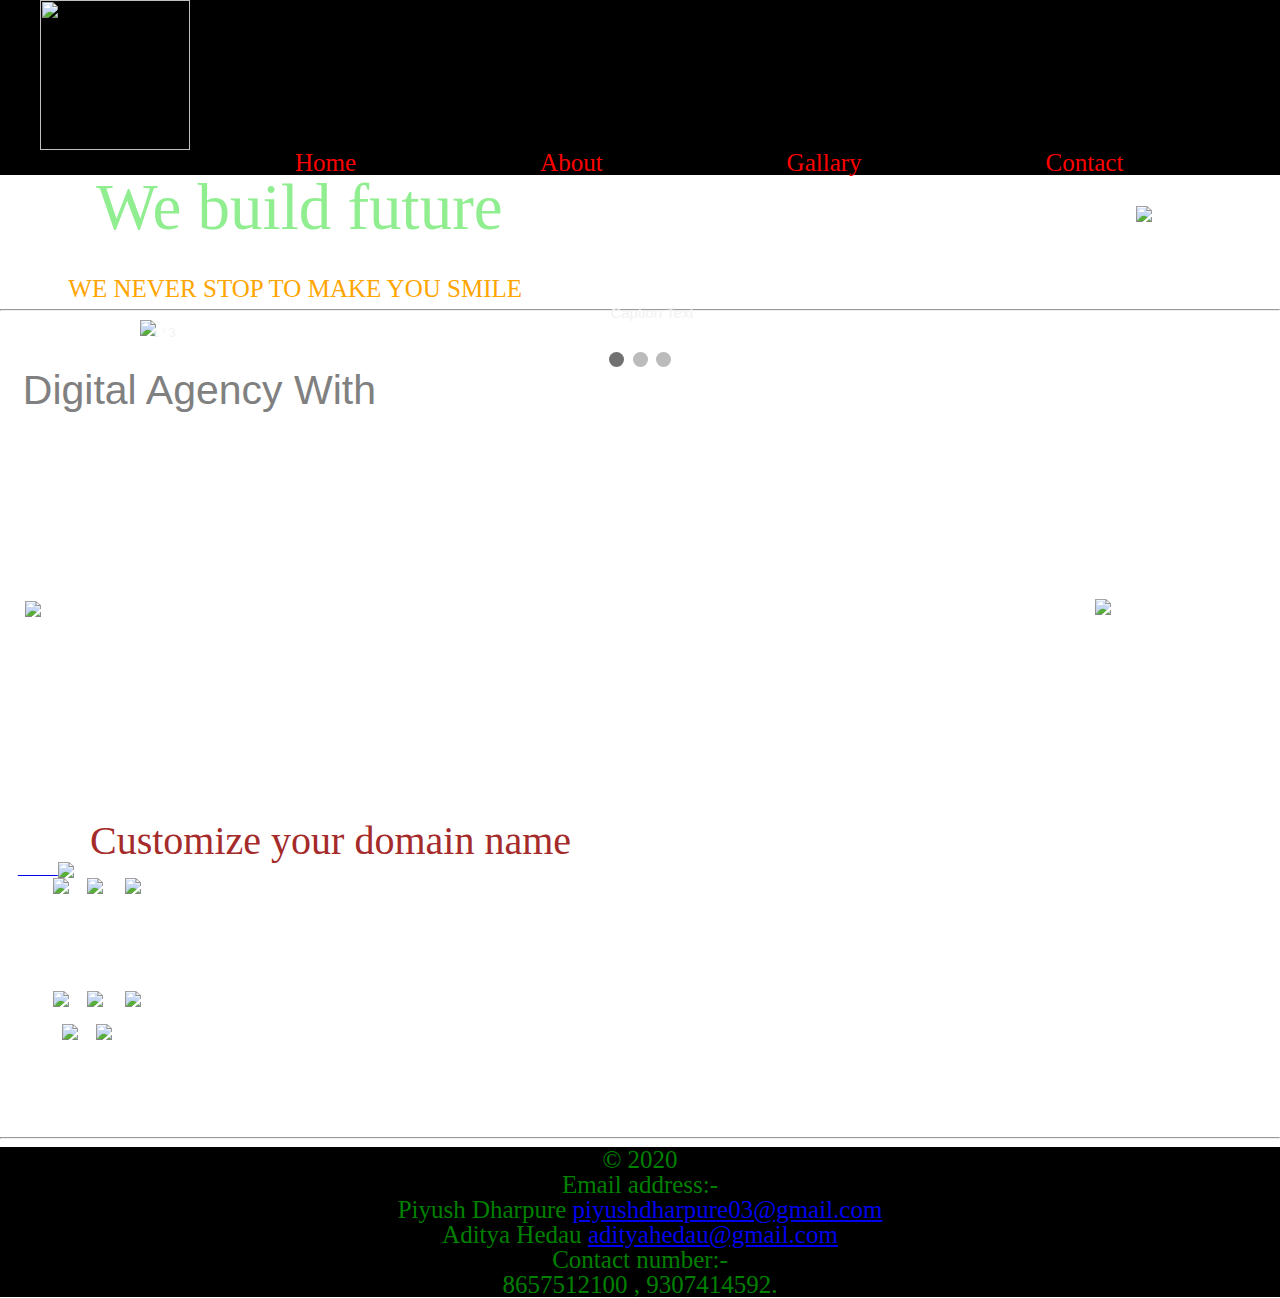
==== 4of1.html @ 54d07b04 "q" ====
<!DOCTYPE html>
<html>
<head>
  <title>WEBHELP||HOME</title>
  <link rel="stylesheet" type="text/css" href="CSS/style3.css">
  <link rel="icon" type="image/icon" href="img/fa.png">
  
</head>
<body>
 

  <div class="container">
    <div class="header">  
      <img src="img/Web Help2.png" height="150px" width="150px"> 
      <div> 
    <a href="index.html"  target="parent">Home</a>
    <a href="about.html" target="nit">About</a>
    <a href="4of1.html" target="nit">Gallary</a>
    <a href="contact.html" target="nit">Contact</a>

  </div>
</div>
    <div class="para">
<p style="font-family:georgia; font-size:65px; color:lightgreen;"> &nbsp; &nbsp; &nbsp;  We build future &nbsp; &nbsp; &nbsp; &nbsp; &nbsp; &nbsp; &nbsp; &nbsp; &nbsp;&nbsp; &nbsp; &nbsp;&nbsp; &nbsp; &nbsp;&nbsp; &nbsp; &nbsp;&nbsp; &nbsp; &nbsp;

  <img src="https://file.mockplus.com/image/2019/05/a604c79d-75c7-41e8-9a01-025934fe488a.jpg" style="width:20%"></p>

<p style="font-family:georgia;font-size:18px;color:white;">&nbsp; &nbsp; By means of this built-in web form. Customers can easily get in touch with you,</br>&nbsp; &nbsp; inquire more information about your service and give their feedback on using them.</p>

<p style="font-family:georgia;font-size:25px;color:orange;"> &nbsp; &nbsp; &nbsp;&nbsp; &nbsp; &nbsp; WE NEVER STOP TO MAKE YOU SMILE</p><hr>

<div class="slideshow-container">

<div class="mySlides fade">
  <div class="numbertext">1 / 3</div>
  <img src="https://static.livebooks.com/fbf96f66563543d8894fdeef2f7a146a/i/a362f1afa8b54443b04ee5fd24b94eba/1/4SoifmQp45JMgBnHp7ed2/Black%20%26%20White.jpg" style="width:100%">
  <div class="text">Caption Text</div>
</div>

<div class="mySlides fade">
  <div class="numbertext">2 / 3</div>
  <img src="https://colorlib.com/wp/wp-content/uploads/sites/2/bodyfit-free-template-1.jpg" style="width:100%">
  <div class="text">Caption Two</div>
</div>

<div class="mySlides fade">
  <div class="numbertext">3 / 3</div>
  <img src="https://colorlib.com/wp/wp-content/uploads/sites/2/sportsfit-free-template.jpg" style="width:100%">
  <div class="text">Caption Three</div>
</div>

<a class="prev" onclick="plusSlides(-1)">&#10094;</a>
<a class="next" onclick="plusSlides(1)">&#10095;</a>

</div>
<br>


<div style="text-align:center">
  <span class="dot" onclick="currentSlide(1)"></span> 
  <span class="dot" onclick="currentSlide(2)"></span> 
  <span class="dot" onclick="currentSlide(3)"></span> 
</div>
<p style="font-style:MS Reference Sans Serif; color:gray;font-size:41px;">&nbsp;&nbsp;Digital Agency With </p>
<p style="font-style:MS Reference Sans Serif; color:white;font-size:31px;">&nbsp;&nbsp; Excellence Service.</p>
<p style="font-style:MS Reference Sans Serif; color:white;font-size:31px;">&nbsp;&nbsp;If you have been Planning to build your own website from scratch in 2020 </br>&nbsp;&nbsp;but just dont have a clue whwre to begin, then you have landed in the right&nbsp;&nbsp;</br> &nbsp;&nbsp;place...</p> 

<script>var slideIndex = 1;
showSlides(slideIndex);

function plusSlides(n) {
  showSlides(slideIndex += n);
}

function currentSlide(n) {
  showSlides(slideIndex = n);
}

function showSlides(n) {
  var i;
  var slides = document.getElementsByClassName("mySlides");
  var dots = document.getElementsByClassName("dot");
  if (n > slides.length) {slideIndex = 1}    
  if (n < 1) {slideIndex = slides.length}
  for (i = 0; i < slides.length; i++) {
      slides[i].style.display = "none";  
  }
  for (i = 0; i < dots.length; i++) {
      dots[i].className = dots[i].className.replace(" active", "");
  }
  slides[slideIndex-1].style.display = "block";  
  dots[slideIndex-1].className += " active";
}
</script>



<p> &nbsp; &nbsp; &nbsp;</p>
	<p> &nbsp; &nbsp; &nbsp;</p>
	<p> &nbsp; &nbsp; &nbsp;</p>
	<p> &nbsp; &nbsp; &nbsp;</p>
	
  <p style="font-size:30px; color:white;">  &nbsp;&nbsp;&nbsp;<img src="https://easetemplate.com/wp-content/uploads/edd/2017/01/stock-broker-free-bootstrap-templates.jpg" alt="template" width="900" height="700"> DESIGNS FORGED WITH PASSION<img src="https://s3.envato.com/files/230426640/screenshotpicts/00_preview.jpg" alt="template" width="185" height="125" align="right">&nbsp;&nbsp;&nbsp;&nbsp;&nbsp;&nbsp;</p>
	<p style="font-size:19px; color:white;">&nbsp; &nbsp; &nbsp;&nbsp; &nbsp; &nbsp;&nbsp; &nbsp; &nbsp; &nbsp;&nbsp; &nbsp; &nbsp;&nbsp; &nbsp; &nbsp; &nbsp; &nbsp;&nbsp; &nbsp;&nbsp; &nbsp; &nbsp; &nbsp;&nbsp; &nbsp;you may be wondering how to writeing for the</br>
	&nbsp; &nbsp; &nbsp;&nbsp; &nbsp; &nbsp;&nbsp; &nbsp; &nbsp; &nbsp; &nbsp;&nbsp; &nbsp;&nbsp; &nbsp; &nbsp;&nbsp; &nbsp; &nbsp;&nbsp; &nbsp; &nbsp; &nbsp; &nbsp;&nbsp; &nbsp;web is different than others types of writing.</br>
	&nbsp; &nbsp; &nbsp;&nbsp; &nbsp; &nbsp;&nbsp; &nbsp; &nbsp; &nbsp; &nbsp;&nbsp; &nbsp;&nbsp; &nbsp; &nbsp;&nbsp; &nbsp; &nbsp;&nbsp; &nbsp; &nbsp; &nbsp; &nbsp;&nbsp; &nbsp;Website content creator is an art form all its</br>
	&nbsp; &nbsp; &nbsp;&nbsp; &nbsp; &nbsp;&nbsp; &nbsp; &nbsp; &nbsp; &nbsp;&nbsp; &nbsp;&nbsp; &nbsp; &nbsp;&nbsp; &nbsp; &nbsp;&nbsp; &nbsp; &nbsp; &nbsp; &nbsp;&nbsp; &nbsp;own because unlike print materials, web</br>
	&nbsp; &nbsp; &nbsp;&nbsp; &nbsp; &nbsp;&nbsp; &nbsp; &nbsp; &nbsp; &nbsp;&nbsp; &nbsp;&nbsp; &nbsp; &nbsp;&nbsp; &nbsp; &nbsp;&nbsp; &nbsp; &nbsp; &nbsp; &nbsp;&nbsp; &nbsp;visitors prefer to skim the text. With literally</br> 
	&nbsp; &nbsp; &nbsp;&nbsp; &nbsp; &nbsp;&nbsp; &nbsp; &nbsp; &nbsp; &nbsp;&nbsp; &nbsp;&nbsp; &nbsp; &nbsp;&nbsp; &nbsp; &nbsp;&nbsp; &nbsp; &nbsp; &nbsp; &nbsp;&nbsp; &nbsp;millions of choices at their fingerprints,internet</br>
	&nbsp; &nbsp; &nbsp;&nbsp; &nbsp; &nbsp;&nbsp; &nbsp; &nbsp; &nbsp; &nbsp;&nbsp; &nbsp;&nbsp; &nbsp; &nbsp;&nbsp; &nbsp; &nbsp;&nbsp; &nbsp; &nbsp; &nbsp; &nbsp;&nbsp; &nbsp;users prefer to scan containt quickley to find </br>
	&nbsp; &nbsp; &nbsp;&nbsp; &nbsp; &nbsp;&nbsp; &nbsp; &nbsp; &nbsp; &nbsp;&nbsp; &nbsp;&nbsp; &nbsp; &nbsp;&nbsp; &nbsp; &nbsp;&nbsp; &nbsp; &nbsp; &nbsp; &nbsp;&nbsp; &nbsp;results. If they don't find what they are </br>
	&nbsp; &nbsp; &nbsp;&nbsp; &nbsp; &nbsp;&nbsp; &nbsp; &nbsp; &nbsp; &nbsp;&nbsp; &nbsp;&nbsp; &nbsp; &nbsp;&nbsp; &nbsp; &nbsp;&nbsp; &nbsp; &nbsp; &nbsp; &nbsp;&nbsp; &nbsp;looking for, they will quickley bounce from</br>
	&nbsp; &nbsp; &nbsp;&nbsp; &nbsp; &nbsp;&nbsp; &nbsp; &nbsp; &nbsp; &nbsp;&nbsp; &nbsp;&nbsp; &nbsp; &nbsp;&nbsp; &nbsp; &nbsp;&nbsp;&nbsp; &nbsp; &nbsp; &nbsp; &nbsp;&nbsp; your site.</p>
	
	
	
	<p style="font-family:Segoe UI Emoji; font-size:40px; color:brown;">&nbsp; &nbsp; &nbsp;&nbsp; &nbsp;  Customize your domain name </p>
	
	
	








&nbsp;&nbsp;&nbsp;&nbsp;<a href="https://file.mockplus.com/image/2019/07/dc04f4a6-44dc-4ada-9c04-1c5787220084.jpg">&nbsp;&nbsp;&nbsp;&nbsp;&nbsp;&nbsp;&nbsp;&nbsp;&nbsp;<img src="https://i.pinimg.com/originals/98/5f/63/985f63c711d949de7dbf47e64c96a0af.jpg" style="width:65%"> </a>
<p>&nbsp;&nbsp;&nbsp;&nbsp;&nbsp;&nbsp;&nbsp;&nbsp;&nbsp;&nbsp;&nbsp;&nbsp;<img src="https://colorlib.com/wp/wp-content/uploads/sites/2/glint-free-fullscreen-small-business-template.jpg" style="width:30%">&nbsp;&nbsp;&nbsp;&nbsp;<img src="https://colorlib.com/wp/wp-content/uploads/sites/2/limerick-designer-website-template.jpg" style="width:30%">&nbsp;&nbsp;&nbsp;&nbsp;
<img src="https://colorlib.com/wp/wp-content/uploads/sites/2/gorge-designer-website-template.jpg" style="width:30%"></p> 

<p>&nbsp;&nbsp;&nbsp;</p>
<p style="color:white;">Full-Screen Theme does not include anything redundant. There is an image background,</br> a relatively big section for displaying an app, two buttons, and the headline. A generous</br> amount of free space brings content into the spotlight in a natural way that certainly appeals </br> to the audience.

It is certainly one of the best free website templates to exhibit a future mobile </br> application.</p>

<p>&nbsp;&nbsp;&nbsp;&nbsp;&nbsp;&nbsp;&nbsp;&nbsp;&nbsp;&nbsp;&nbsp;&nbsp;<img src="https://colorlib.com/wp/wp-content/uploads/sites/2/torola-designer-website-template.jpg" style="width:30%">&nbsp;&nbsp;&nbsp;&nbsp;<img src="https://colorlib.com/wp/wp-content/uploads/sites/2/rockstar-designer-website-template.jpg" style="width:30%">&nbsp;&nbsp;&nbsp;&nbsp;
<img src="https://xtratheme.com/web-agency/wp-content/uploads/sites/62/2018/06/f2.jpg" style="width:30%"></p> 

	
<p>&nbsp;&nbsp;&nbsp;&nbsp;&nbsp;&nbsp;</p>	
	

<p>&nbsp;&nbsp;&nbsp;&nbsp;&nbsp;&nbsp;&nbsp;&nbsp;&nbsp;&nbsp;&nbsp;&nbsp;&nbsp;&nbsp;<img src="https://betterproposals.io/img/proposal-templates/webdesign/ecommerce-big.jpg" style="width:45%">&nbsp;&nbsp;&nbsp;&nbsp;<img src="https://designmodo.com/wp-content/uploads/2019/05/static-web-template3.jpg" style="width:45%">&nbsp;&nbsp;&nbsp;&nbsp;
</p> 

<p style="font-size:19px;color:white;">The main advantage of Slider-Based Template is the full-screen horizontal slider that lets you make an impression with a series of outstanding images. </br>It has a traditional structure  with neat and subtle two-arrow navigation. The main menu, as well as logotype, also keep a  low profile to fit the ideology of the template.

</p>
	<p> &nbsp; &nbsp; &nbsp;</p>
	<p> &nbsp; &nbsp; &nbsp;</p><hr>
	
	
	
	
	
<div align="center" class="footer" >
            <address >
             &copy; 2020<br>
            Email address:-<br>
            Piyush Dharpure <a href="mailto:piyushdharpure03gmail.com">piyushdharpure03@gmail.com</a><br>
            Aditya Hedau <a href="mailto:adityahedau001@gmail.com">adityahedau@gmail.com</a><br>
            Contact number:-<br>
            8657512100 , 9307414592.
          </address>
   </div>
 </div> 
</body>
</html>
---- CSS/style3.css ----
/*Reset CSS*/
html, body, div, span, applet, object, iframe,h1, h2, h3, h4, h5, h6, p, blockquote, pre,a, abbr, acronym, address, big, cite, code,del, dfn, em, img, ins, kbd, q, s, samp,
small, strike, strong, sub, sup, tt, var,b, u, i, center,dl, dt, dd, ol, ul, li,fieldset, form, label, legend,table, caption, tbody, tfoot, thead, tr, th, td,article, aside, canvas, details, embed, 
figure, figcaption, footer, header, hgroup, menu, nav, output, ruby, section, summary,time, mark, audio, video 
  {margin: 0;padding: 0;border: 0;font-size: 100%;font: inherit;vertical-align: baseline;}
/* HTML5 display-role reset for older browsers */
article, aside, details, figcaption, figure, footer, header, hgroup, menu, nav, section {display: block;}
body {line-height: 1;}
ol, ul {list-style: none;}
blockquote, q {quotes: none;}
blockquote:before, blockquote:after,q:before, q:after {content: '';content: none;}
table {border-collapse: collapse;border-spacing: 0;}
/*Main Html*/

.container{ width: 1024; margin: auto; } 
.clear{clear: both;}

{box-sizing: border-box}
body {font-family: Verdana, sans-serif; margin:0}
.mySlides {display: none}
img {vertical-align: middle;}

/* Slideshow container */
.slideshow-container {
  max-width: 1000px;
  position: relative;
  margin: auto;
}

/* Next & previous buttons */
.prev, .next {
  cursor: pointer;
  position: absolute;
  top: 50%;
  width: auto;
  padding: 16px;
  margin-top: -22px;
  color: white;
  font-weight: bold;
  font-size: 18px;
  transition: 0.6s ease;
  border-radius: 0 3px 3px 0;
  user-select: none;
}

/* Position the "next button" to the right */
.next {
  right: 0;
  border-radius: 3px 0 0 3px;
}

/* On hover, add a black background color with a little bit see-through */
.prev:hover, .next:hover {
  background-color: rgba(0,0,0,0.8);
}

/* Caption text */
.text {
  color: #f2f2f2;
  font-size: 15px;
  padding: 8px 12px;
  position: absolute;
  bottom: 8px;
  width: 100%;
  text-align: center;
}

/* Number text (1/3 etc) */
.numbertext {
  color: #f2f2f2;
  font-size: 12px;
  padding: 8px 12px;
  position: absolute;
  top: 0;
}

/* The dots/bullets/indicators */
.dot {
  cursor: pointer;
  height: 15px;
  width: 15px;
  margin: 0 2px;
  background-color: #bbb;
  border-radius: 50%;
  display: inline-block;
  transition: background-color 0.6s ease;
}

.active, .dot:hover {
  background-color: #717171;
}

/* Fading animation */
.fade {
  -webkit-animation-name: fade;
  -webkit-animation-duration: 1.5s;
  animation-name: fade;
  animation-duration: 1.5s;
}

@-webkit-keyframes fade {
  from {opacity: .4} 
  to {opacity: 1}
}

@keyframes fade {
  from {opacity: .4} 
  to {opacity: 1}
}

/* On smaller screens, decrease text size */
@media only screen and (max-width: 300px) {
  .prev, .next,.text {font-size: 11px}
}    




/* button*/
.button {
border:round;
color:white;
padding:15px 32px;
text-align:center;
text-decoration:none;
display:inline-block;
font-size: 21px;
margin: 8px 2px;
cursor: pointer;
}
.button1 {background-color:#4CAF50;}


/* BUTTON*/

.header{ background-image: url(../img/header3.jpg); background-size: contain ; background-repeat: no-repeat;   }
.header{  background-position: right; background-color: black;  font-family: stencil std;}
.header div{margin-left: 115px;  }
.header img{ padding-left: 40px; }
.header a{text-decoration: none; color:red; font-size: 25px;margin-left:  180px;  }
.header a:hover{background-image: url(../img/i.gif); background-size: 110px 110px; border-radius: 40px; color: green;padding:  7px 12px 7px;  }

.para{ background-image: url(../img/ma1.jpg); background-size: cover; background-attachment: fixed; background-position: top; }

.footer{ background-image: url(../img/footer5.jpg);   background-size:contain; background-repeat: no-repeat; background-position: left; }
.footer{ font-family:ZCOOL QingKe HuangYou; color: green; font-size: 25px;  background-color: black;}
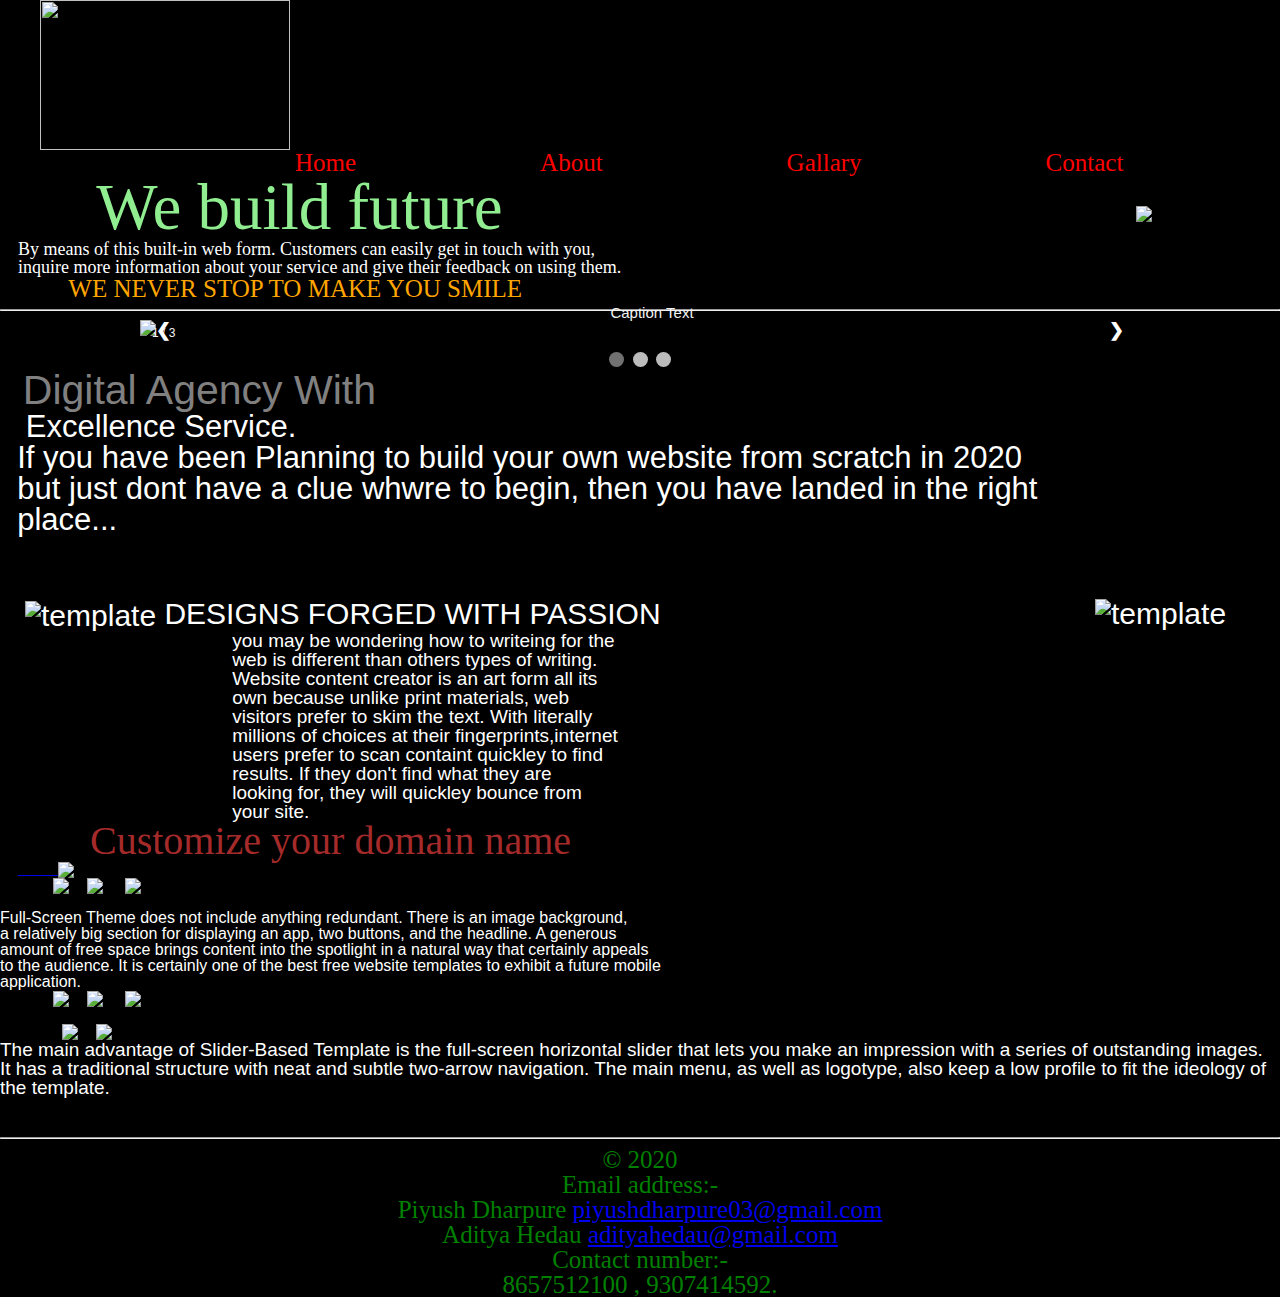
==== commit a5a60642: "yes" ====
--- a/4of1.html
+++ b/4of1.html
@@ -11,7 +11,7 @@
 
   <div class="container">
     <div class="header">  
-      <img src="img/Web Help2.png" height="150px" width="150px"> 
+      <img src="https://image.freepik.com/free-photo/digital-earth-shows-concept-global-network_31965-2986.jpg" height="150px" width="250px"> 
       <div> 
     <a href="index.html"  target="parent">Home</a>
     <a href="about.html" target="nit">About</a>
--- a/CSS/style3.css
+++ b/CSS/style3.css
@@ -140,7 +140,7 @@
 .header a{text-decoration: none; color:red; font-size: 25px;margin-left:  180px;  }
 .header a:hover{background-image: url(../img/i.gif); background-size: 110px 110px; border-radius: 40px; color: green;padding:  7px 12px 7px;  }
 
-.para{ background-image: url(../img/ma1.jpg); background-size: cover; background-attachment: fixed; background-position: top; }
+.para{ background-color: black; background-size: cover; background-attachment: fixed; background-position: top; }
 
 .footer{ background-image: url(../img/footer5.jpg);   background-size:contain; background-repeat: no-repeat; background-position: left; }
 .footer{ font-family:ZCOOL QingKe HuangYou; color: green; font-size: 25px;  background-color: black;}